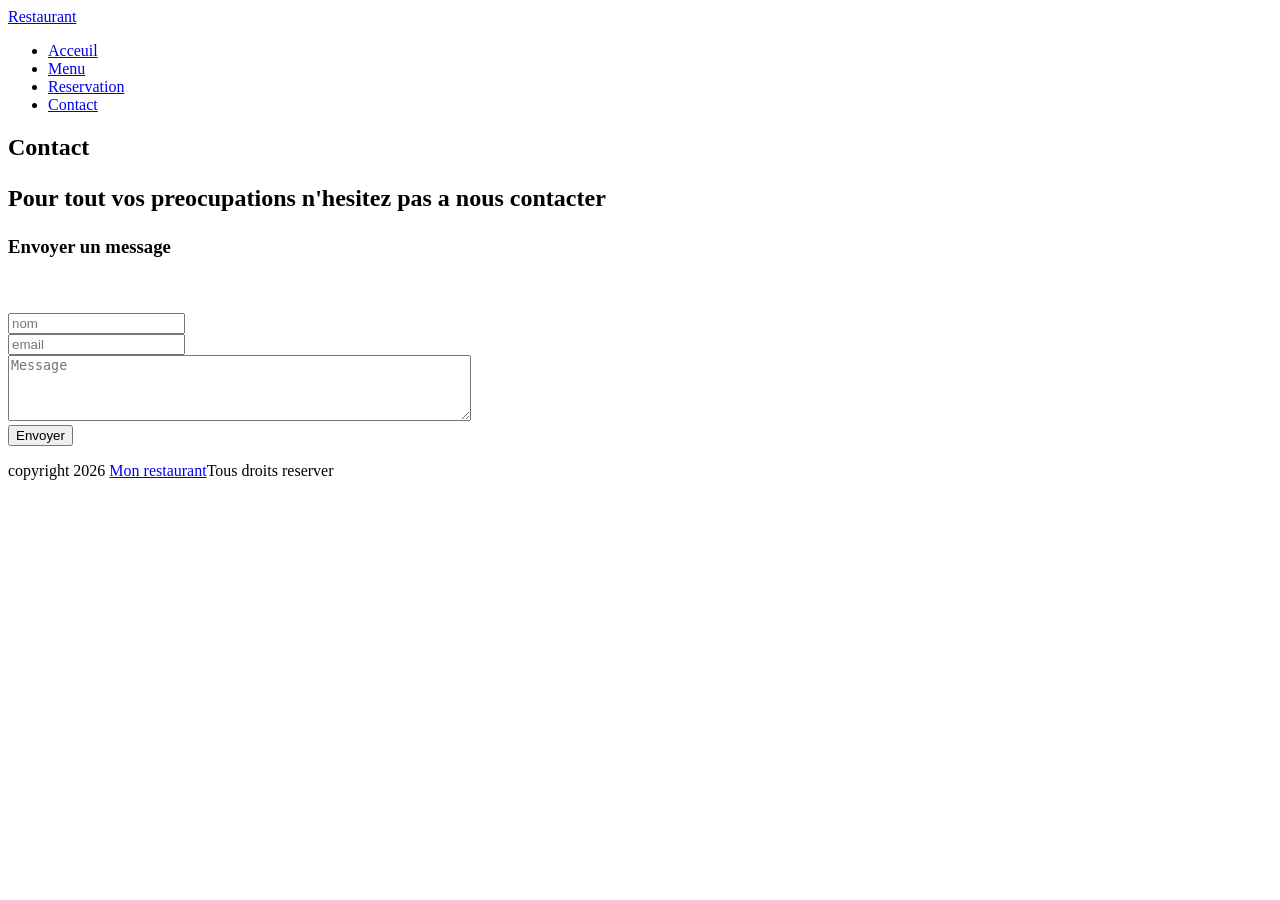
==== contact.html @ 6b440648 "deplacement de fichier sans racine" ====
<!doctype html>
<html lang="en">
  <head>
    <meta charset="UTF-8" />
    <meta name="viewport" content="width=device-width, initial-scale=1.0" />
    <title>Contact</title>
    <link
      rel="stylesheet"
      href="C:\Users\Lydie\Desktop\Restaurant\style.css"
    />
  </head>
  <body>
    <header>
      <nav class="helo">
        <a href="C:\Users\Lydie\Desktop\Restaurant\index.html" class="logo"
          ><span>Restaurant</span></a
        >
        <ul class="navbar">
          <li>
            <a href="C:\Users\Lydie\Desktop\Restaurant\index.html"
              >Acceuil</a
            >
          </li>
          <li>
            <a href="C:\Users\Lydie\Desktop\Restaurant\menu.html">Menu</a>
          </li>
          <li>
            <a
              href="C:\Users\Lydie\Desktop\Restaurant\reservation.html"
              class="reservation"
              >Reservation</a
            >
          </li>
          <li>
            <a href="C:\Users\Lydie\Desktop\Restaurant\contact.html"
              >Contact</a
            >
          </li>
        </ul>
      </nav>
    </header>
    <section class="contact" id ="contact">
        <div class="titre noir">
         <h2 class="titre-text" ><span>C</span>ontact<h2> 
          <p>Pour tout vos preocupations n'hesitez pas a nous contacter</p>
       </div>
       
        <div class="contactform">
          <h3>Envoyer un message</h3> <br> <br>
            <div class="inputbote">
               <input type="text" placeholder="nom"></input>
            </div>
          <div class="inputbote">
            <input type="text" placeholder="email"></input>
          </div>
             <div class="inputbote">
               <textarea placeholder="Message" rows="4" cols="55"></textarea>
             </div>
              <div class="inputbote">        
        <input type="submit" value= "Envoyer">
        </div>
      </input>
    </section>
    <footer class="copyright">
      <p>copyright 2026 <a href="#">Mon restaurant</a>Tous droits reserver</p>
    </footer>
   
  </body>
</html>
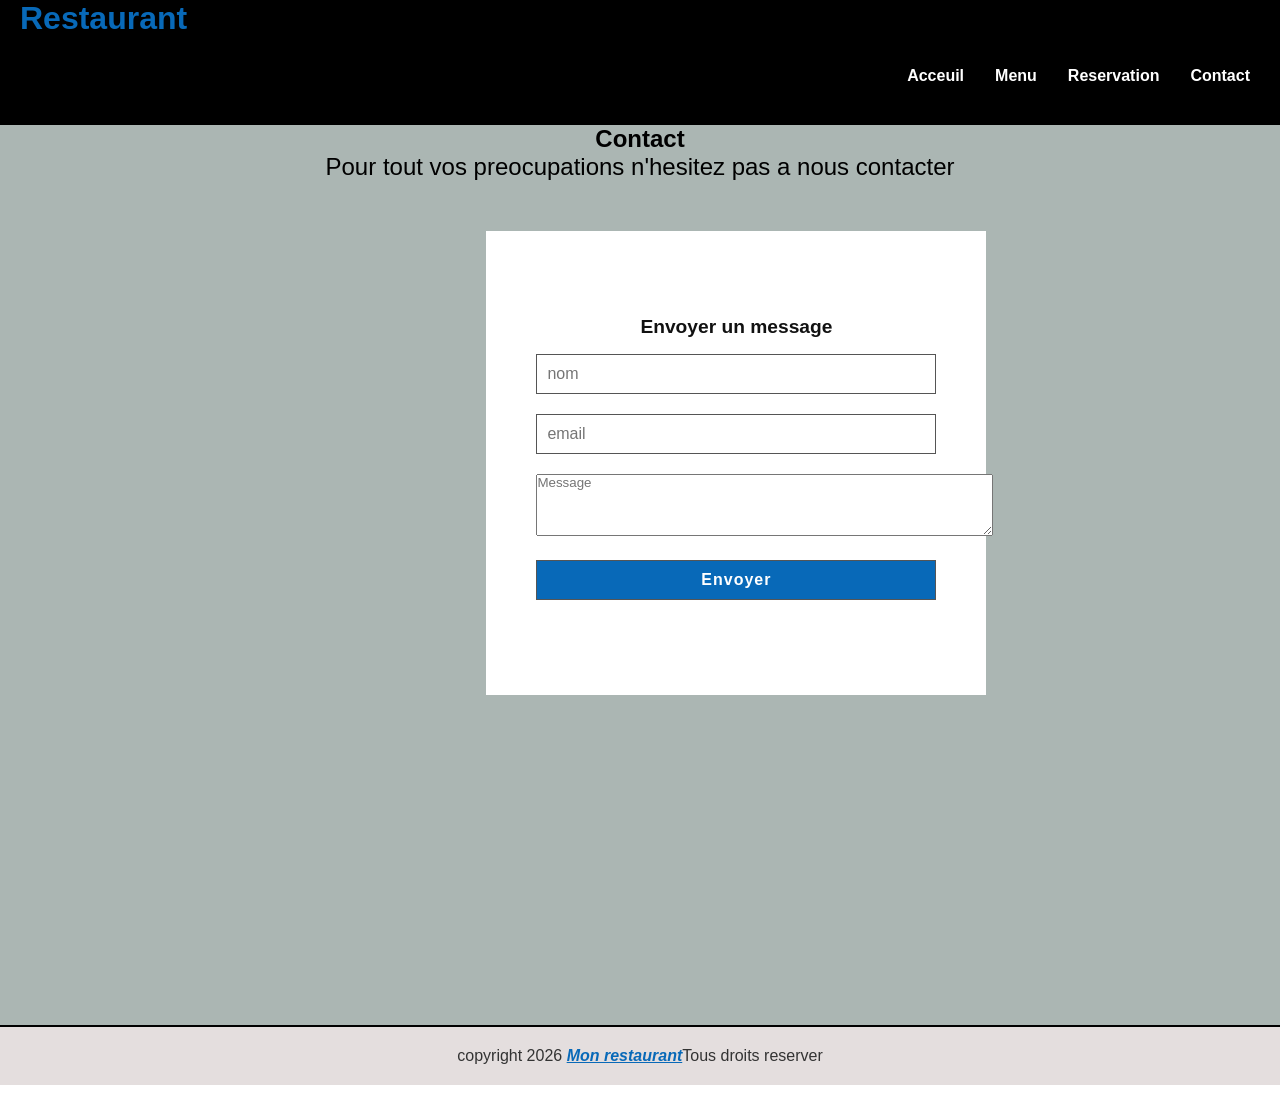
==== commit 62578c1f: "changement de chemin pages et css" ====
--- a/contact.html
+++ b/contact.html
@@ -4,37 +4,24 @@
     <meta charset="UTF-8" />
     <meta name="viewport" content="width=device-width, initial-scale=1.0" />
     <title>Contact</title>
-    <link
-      rel="stylesheet"
-      href="C:\Users\Lydie\Desktop\Restaurant\style.css"
-    />
+    <link rel="stylesheet" href="style.css" />
   </head>
   <body>
     <header>
       <nav class="helo">
-        <a href="C:\Users\Lydie\Desktop\Restaurant\index.html" class="logo"
-          ><span>Restaurant</span></a
-        >
+        <a href="index.html" class="logo"><span>Restaurant</span></a>
         <ul class="navbar">
           <li>
-            <a href="C:\Users\Lydie\Desktop\Restaurant\index.html"
-              >Acceuil</a
-            >
+            <a href="index.html">Acceuil</a>
           </li>
           <li>
-            <a href="C:\Users\Lydie\Desktop\Restaurant\menu.html">Menu</a>
+            <a href="menu.html">Menu</a>
           </li>
           <li>
-            <a
-              href="C:\Users\Lydie\Desktop\Restaurant\reservation.html"
-              class="reservation"
-              >Reservation</a
-            >
+            <a href="reservation.html" class="reservation">Reservation</a>
           </li>
           <li>
-            <a href="C:\Users\Lydie\Desktop\Restaurant\contact.html"
-              >Contact</a
-            >
+            <a href="contact.html">Contact</a>
           </li>
         </ul>
       </nav>
--- a/style.css
+++ b/style.css
@@ -0,0 +1,256 @@
+*{
+    margin: 0px;
+    padding: 0px;
+    box-sizing: border-box ;
+    font-family: 'poppins' , sans-serif;
+    scroll-behavior: smooth;
+}
+body{
+    margin: 0;
+    padding: 0;
+}
+p{
+    font-weight: 300;
+    color: black;
+}
+header{
+    justify-content: space-evenly;
+}
+.navbar{
+
+    top: 0px;
+    left: 0px;
+    padding: 30px;
+    width: 100%;
+     z-index: 1;
+    display: flex;
+    justify-content: flex-end;
+     align-items: center;
+    transition: 0.5s;
+    position: relative;
+    gap: 1px;
+    margin: 0px;
+}
+.navbar li{
+    list-style: none;
+}
+.navbar a{
+    color: #fff;
+    text-decoration: none;
+    margin-left: 30px;
+    font-weight: 700;
+}
+a:hover{
+   color: rgb(8, 105, 184);
+    transition: 0.3ms;
+}
+
+.helo{
+    margin: 0px;
+    background: #000000;
+    margin-top: -10px;
+    margin-left: 0px;
+    margin-right: -0px;
+    padding-top: 10px;
+    padding-bottom: 10px;
+    top: 0;
+    z-index: 1000;
+    width: 100%;
+    
+}
+.logo{
+    color: #fff;
+    font-weight: bold;
+    font-size: 2em;
+    text-decoration: none;
+    margin-left: 20px;
+    padding-top: 30px;
+}
+.logo span{
+    color: rgb(8, 105, 184);
+}
+.acceuil{
+    background-image: url(./51.jpg);
+    background-repeat: no-repeat;
+    background-size: cover;
+    color: #fff;
+    padding-top: 75px;
+    padding-right: 30px;
+    padding-left: 30px;
+    padding-bottom: 75px ;
+    margin-top: 0px; 
+    
+}
+section .acceuil1{
+ align-items: center;
+    text-align: center;
+    justify-content: center;
+}
+.acceuil1 a{
+    list-style: none;
+    text-decoration: none;
+    color: #000;
+    background-color: rgb(8, 105, 184);
+    padding: 10px 20px;
+    margin-top: -10px;
+    font-weight: bold;
+}
+
+.acceuil1 p{
+    font-family: 'poppins' sans-serif;
+    color: #fff;
+    
+}
+.acceuil1 h1{
+    padding-bottom: 20px;
+    margin-top: 0;
+    color: #000;
+    font-weight: bold;
+}
+.apropos{
+    padding: 100px;
+}
+.jeffrey{
+    position: relative;
+     width: 100%;
+    display: flex;
+    justify-content: space-between;
+}
+.jeffrey.ansima{
+position: relative;
+width: 50%;
+justify-content: center;
+align-items: center;
+}
+.jeffrey.ansima h2{
+    margin-bottom: 20px;
+}
+.murhegeza {
+    color: #000;
+    font-size: 2em;
+    font-weight: 300px;
+    text-transform: capitalize;
+}
+.murhegeza span{
+    color: rgb(8, 105, 184);
+    font-size: 1.5em;
+    font-weight: 700px;
+}
+.ansima-murhegeza span{
+    color: rgb(8, 105, 184);
+    font-size: 1.5em;
+    font-weight: 700px;
+}
+.jeffrey.ansima .img {
+    height: 500px;
+    width: 700px;
+    position: relative;
+}
+.titre{
+    display: flex;
+    width: 100%;
+    justify-content: center;
+    align-items: center;
+    flex-direction: column;
+}
+.menu .contenu{
+display: flex;
+justify-content: center;
+flex-wrap: wrap;
+margin: 40px;
+
+}
+.menu .contenu .box{
+    width: 350px;
+    margin-top: 20px;
+    border: 20px solid #fff;
+    box-shadow: 200x 15px 15px rgba(0,0,0,0.8);
+}
+.menu .contenu .box .imbox{
+   position: relative; 
+   width: 100%;
+   height: 300px;
+
+}
+.menu .contenu .box .imbox .img{
+    position: relative;
+    top: 0;
+    left: 0;
+    width: 100%;
+    height: 00px;
+    object-fit: cover;
+    justify-content: space-evenly;
+
+}
+
+.menu .contenu .box .text{
+    text-align: center;
+    font-weight: 300px;
+    color:#111;
+}
+.contact{
+    background-color: #abb6b3;
+    background-size: cover;
+    box-shadow: 2px 2px 12px rgba(0,0,0,0);
+    width: 100%;
+    height: 100vh;
+}
+.contactform{
+    padding: 75px 50px;
+    background: #fff;
+    box-shadow: 5px 15px 50px rgba(0,0,0,0);
+    max-width: 500px;
+    margin-top: 50px;
+    text-align: center;
+    justify-content: center;
+    align-items: center;
+    margin-left: 38%;
+}
+.contactform .inputbote{
+    position: relative;
+    width: 100%;
+    margin-bottom: 20px;
+    border-radius: 20px;
+}
+.contactform h3{
+    color:#111;
+    font-size: 1.2em;
+    margin-bottom: -20px;
+    margin-top: 10px;
+}
+.contactform .inputbote input,
+.contactform .inputbote input textarea{
+   width: 100%;
+   border: 1px solid #555;
+   padding: 10px;
+   color:#111;
+   outline: none;
+   font-size: 16px;
+   font-weight: 300;
+   resize: none;
+}
+.contactform .inputbote input[type="submit"]{
+    font-size: 1em;
+    font-weight: 700;
+    color:#fff;
+    background-color: rgb(8, 105, 184);
+    display: inline-block;
+    cursor:pointer ;
+    text-decoration: none;
+    letter-spacing: 1px;
+
+}
+.copyright {
+    padding: 20px 40px;
+    border-top: 2px solid rgba(0,0,0,1);
+    background: rgba(228,222,222.1);
+    text-align: center;
+}
+.copyright p:nth-child(1){
+    color:#333;
+}
+.copyright a{
+    color:rgb(8, 105, 184);
+    font-weight: 600;
+    font-style: italic;
+}
